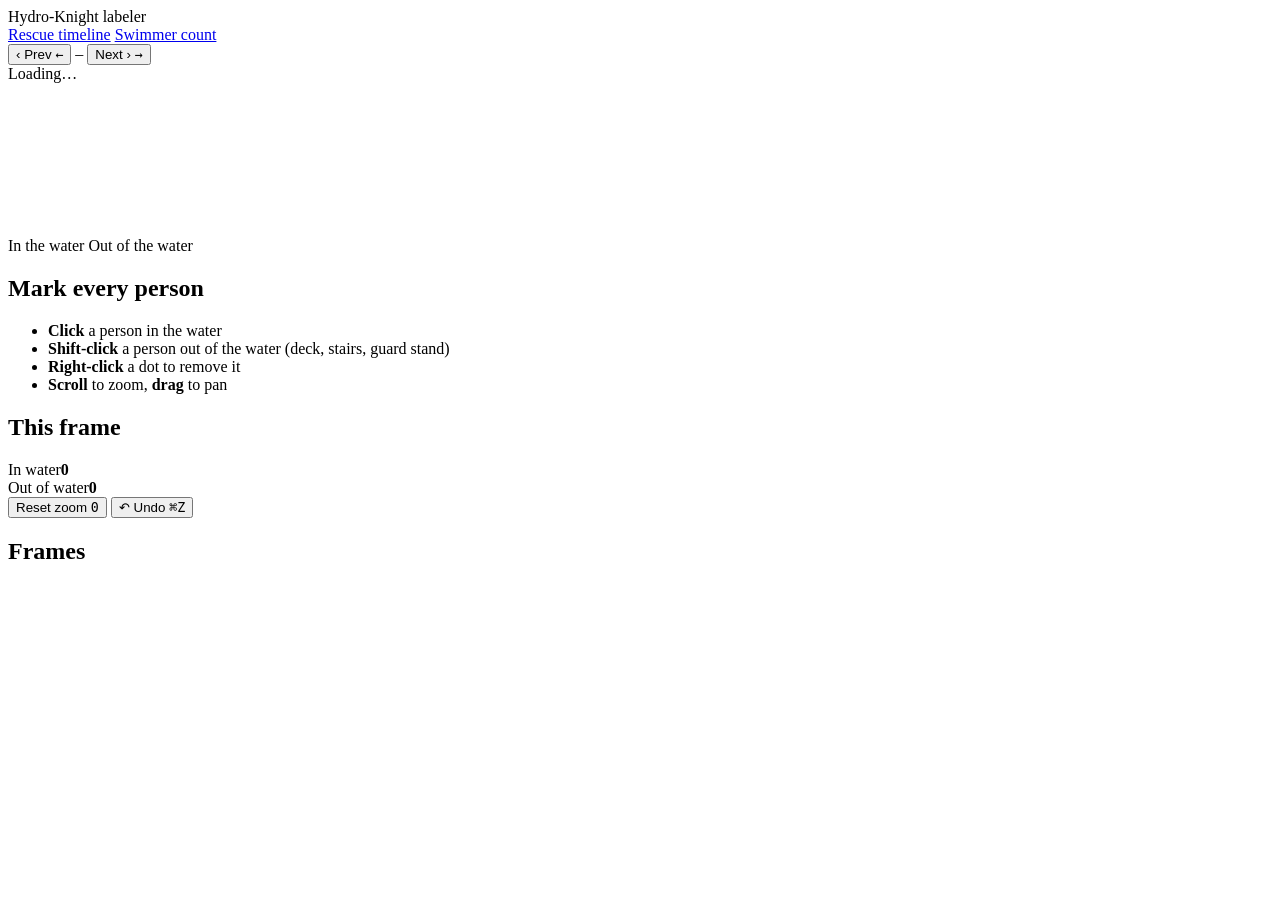
==== src/hydro_knight/annotate/static/count.html @ 7dc048e3 "Add a Swimmer count tab to the labeler for per-frame person counts The labeler now has two tabs: Res" ====
<!doctype html>
<html lang="en">
<head>
  <meta charset="utf-8">
  <meta name="viewport" content="width=device-width, initial-scale=1">
  <title>Hydro-Knight Labeler</title>
  <link rel="stylesheet" href="/static/style.css">
</head>
<body>
  <header class="topbar">
    <div class="brand">Hydro-Knight labeler</div>
    <nav class="tabs" aria-label="Labeling task">
      <a class="tab" href="/">Rescue timeline</a>
      <a class="tab active" href="/count" aria-current="page">Swimmer count</a>
    </nav>
    <div class="nav">
      <button id="prev" class="btn ghost" title="Previous frame">‹ Prev <kbd>←</kbd></button>
      <span id="counter" class="counter">–</span>
      <button id="next" class="btn ghost" title="Next frame">Next › <kbd>→</kbd></button>
    </div>
    <div id="saveState" class="pill">Loading…</div>
  </header>

  <main class="layout">
    <section class="left">
      <div class="clipline">
        <span id="clipId" class="mono"></span>
        <span id="clipNotes" class="muted"></span>
      </div>
      <div id="stage" class="stage counting">
        <div id="zoomer" class="zoomer">
          <img id="frame" alt="" draggable="false">
          <canvas id="overlay"></canvas>
        </div>
        <div id="zoomBadge" class="zoom-badge" hidden>1.0×</div>
        <div id="emptyState" class="empty-state" hidden>
          No count frames yet. Run: uv run python scripts/benchmark_pose.py frames
        </div>
      </div>
      <div class="legend">
        <span><i class="sw water"></i>In the water</span>
        <span><i class="sw deck"></i>Out of the water</span>
      </div>
    </section>

    <aside class="panel">
      <div class="card">
        <h2>Mark every person</h2>
        <ul class="keys">
          <li><b>Click</b> a person in the water</li>
          <li><b>Shift-click</b> a person out of the water (deck, stairs, guard stand)</li>
          <li><b>Right-click</b> a dot to remove it</li>
          <li><b>Scroll</b> to zoom, <b>drag</b> to pan</li>
        </ul>
      </div>

      <div class="card">
        <h2>This frame</h2>
        <div class="tally">
          <div><span class="muted">In water</span><b id="nWater">0</b></div>
          <div><span class="muted">Out of water</span><b id="nDeck">0</b></div>
        </div>
      </div>

      <div class="card tools">
        <button id="zoomReset" class="btn ghost">Reset zoom <kbd>0</kbd></button>
        <button id="undoBtn" class="btn ghost">↶ Undo <kbd>⌘Z</kbd></button>
      </div>

      <div class="card">
        <h2>Frames</h2>
        <ul id="frameList" class="frames"></ul>
      </div>
    </aside>
  </main>

  <div id="toasts" class="toasts" aria-live="polite"></div>
  <script src="/static/count.js"></script>
</body>
</html>
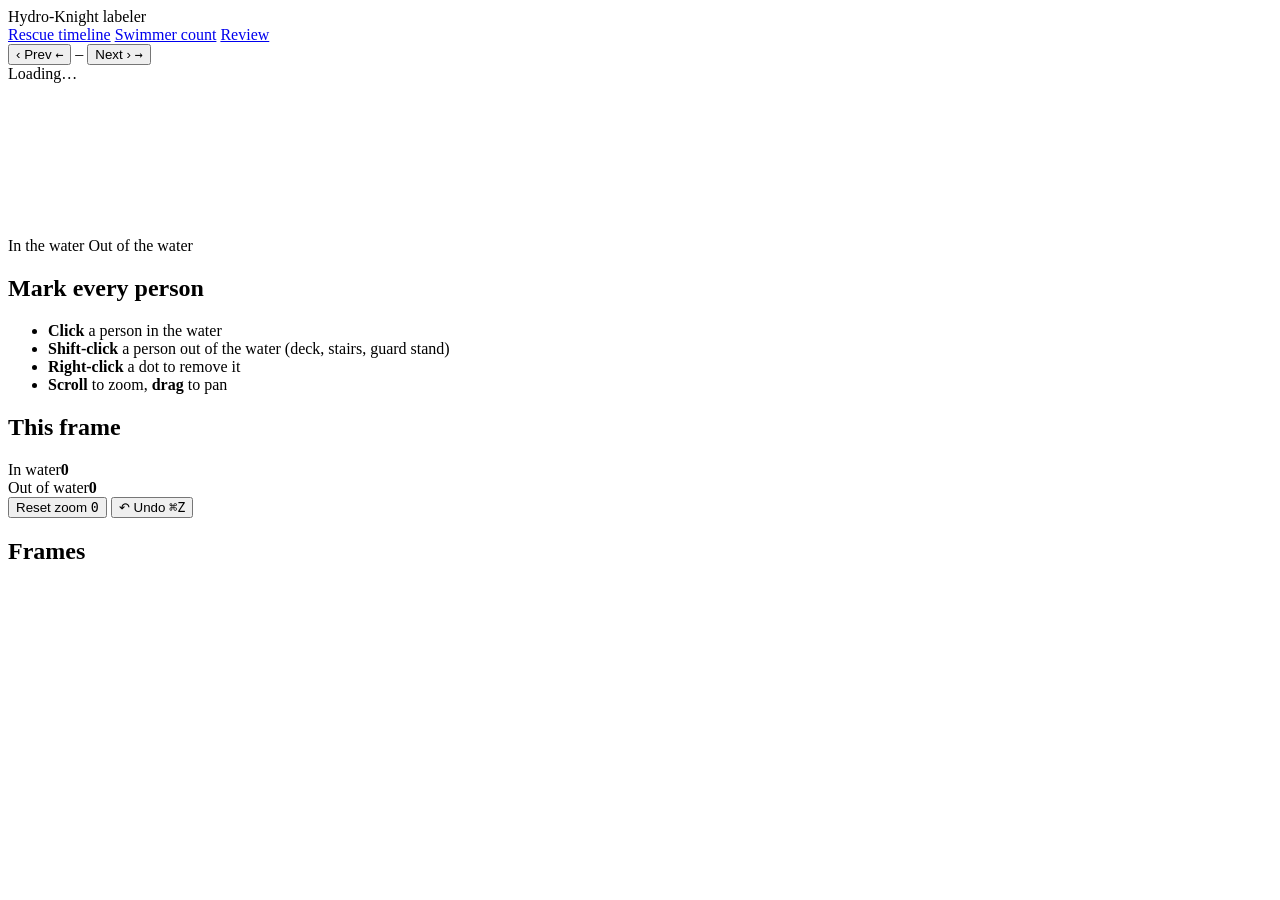
==== commit 5a637d6a: "Add a Review tab to the labeler for quick good/not-good checks of Claude's labels Plays each clip Cl" ====
--- a/src/hydro_knight/annotate/static/count.html
+++ b/src/hydro_knight/annotate/static/count.html
@@ -12,6 +12,7 @@
     <nav class="tabs" aria-label="Labeling task">
       <a class="tab" href="/">Rescue timeline</a>
       <a class="tab active" href="/count" aria-current="page">Swimmer count</a>
+      <a class="tab" href="/review">Review</a>
     </nav>
     <div class="nav">
       <button id="prev" class="btn ghost" title="Previous frame">‹ Prev <kbd>←</kbd></button>
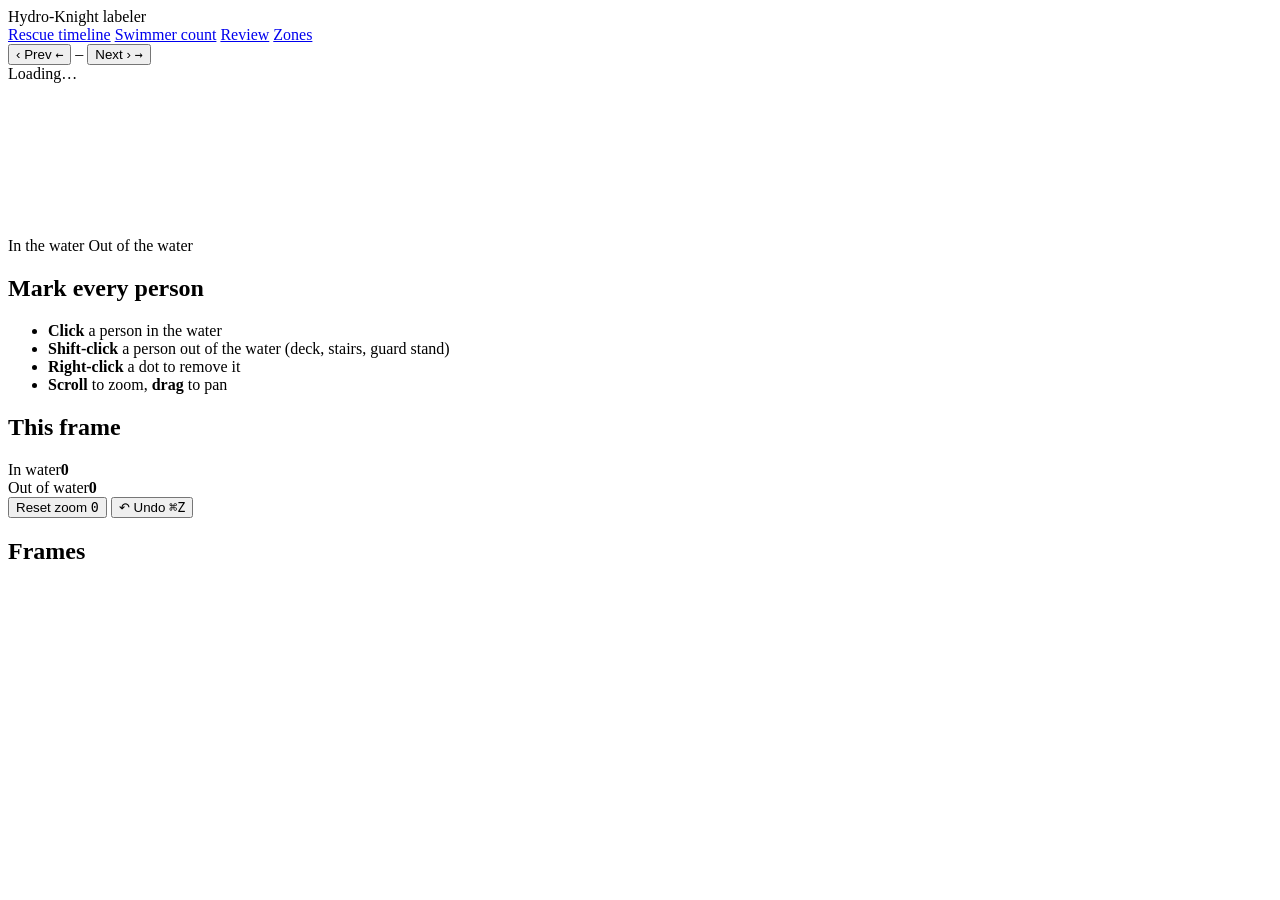
==== commit 90bfeea1: "Labeler Zones tab: draw each clip's coverage zone A real install gives every camera a zone: the wate" ====
--- a/src/hydro_knight/annotate/static/count.html
+++ b/src/hydro_knight/annotate/static/count.html
@@ -13,6 +13,7 @@
       <a class="tab" href="/">Rescue timeline</a>
       <a class="tab active" href="/count" aria-current="page">Swimmer count</a>
       <a class="tab" href="/review">Review</a>
+      <a class="tab" href="/zones">Zones</a>
     </nav>
     <div class="nav">
       <button id="prev" class="btn ghost" title="Previous frame">‹ Prev <kbd>←</kbd></button>
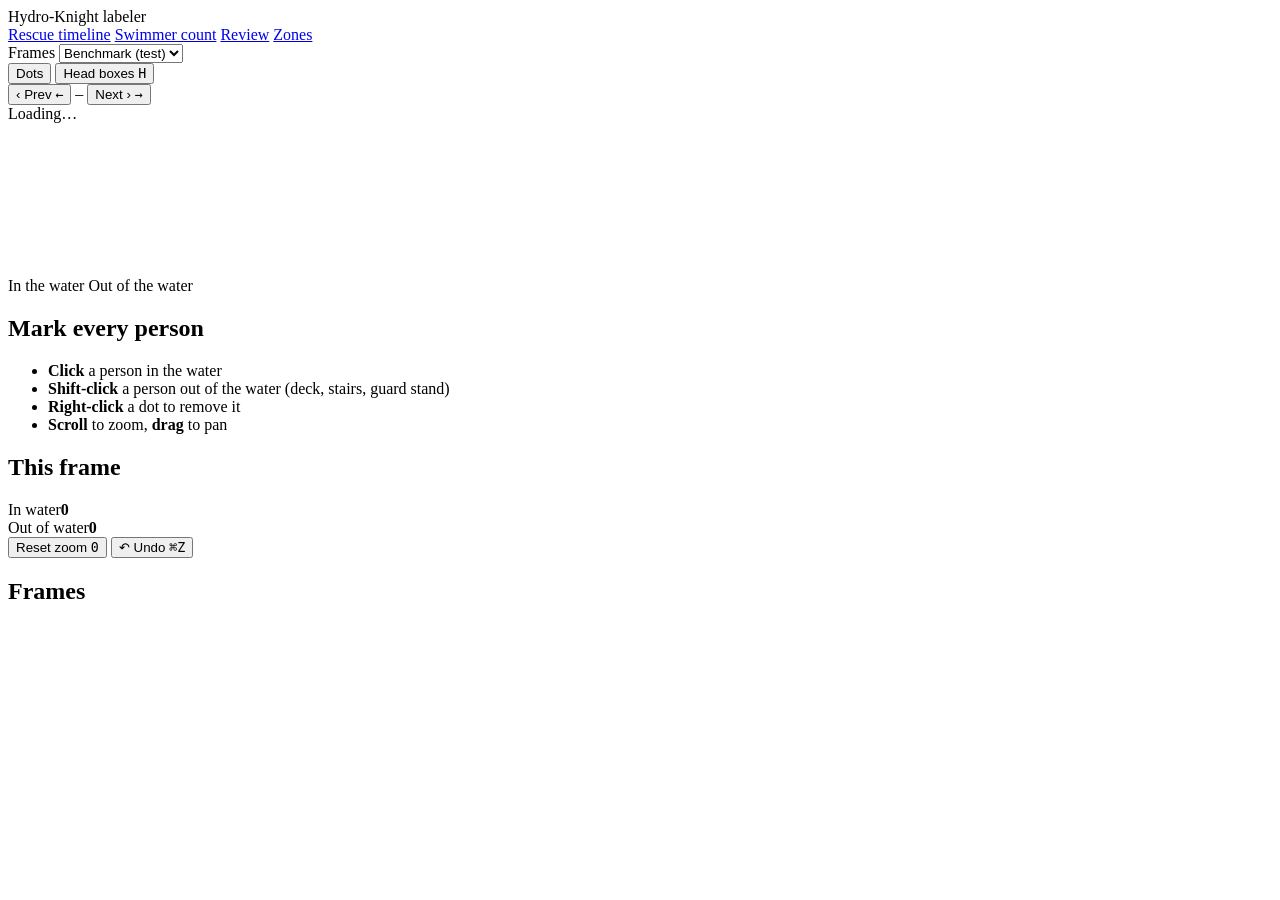
==== commit bea7a804: "Labeler: head-box mode and a head validation frame set in the Swimmer count tab Head-box mode (H) fo" ====
--- a/src/hydro_knight/annotate/static/count.html
+++ b/src/hydro_knight/annotate/static/count.html
@@ -15,6 +15,16 @@
       <a class="tab" href="/review">Review</a>
       <a class="tab" href="/zones">Zones</a>
     </nav>
+    <label class="filter">Frames
+      <select id="frameSet">
+        <option value="bench">Benchmark (test)</option>
+        <option value="val">Head validation</option>
+      </select>
+    </label>
+    <div class="modes" role="group" aria-label="What to mark">
+      <button id="modeDots" class="btn chip" title="Mark every person with a dot">Dots</button>
+      <button id="modeHeads" class="btn chip" title="Draw a box on every visible head">Head boxes <kbd>H</kbd></button>
+    </div>
     <div class="nav">
       <button id="prev" class="btn ghost" title="Previous frame">‹ Prev <kbd>←</kbd></button>
       <span id="counter" class="counter">–</span>
@@ -36,17 +46,23 @@
         </div>
         <div id="zoomBadge" class="zoom-badge" hidden>1.0×</div>
         <div id="emptyState" class="empty-state" hidden>
-          No count frames yet. Run: uv run python scripts/benchmark_pose.py frames
+          No count frames yet. Run: uv run hydroknight benchmark pose frames
         </div>
       </div>
-      <div class="legend">
+      <div class="legend" data-mode="dots">
         <span><i class="sw water"></i>In the water</span>
         <span><i class="sw deck"></i>Out of the water</span>
+      </div>
+      <div class="legend" data-mode="heads" hidden>
+        <span><i class="sw box head-water"></i>Head in the water</span>
+        <span><i class="sw box head-deck"></i>Head out of the water</span>
+        <span><i class="sw no-head"></i>Person, no head visible</span>
+        <span>Dashed: a model's suggestion, not yet reviewed</span>
       </div>
     </section>
 
     <aside class="panel">
-      <div class="card">
+      <div class="card" data-mode="dots">
         <h2>Mark every person</h2>
         <ul class="keys">
           <li><b>Click</b> a person in the water</li>
@@ -55,12 +71,33 @@
           <li><b>Scroll</b> to zoom, <b>drag</b> to pan</li>
         </ul>
       </div>
+      <div class="card" data-mode="heads" hidden>
+        <h2>Box every visible head</h2>
+        <ul class="keys">
+          <li><b>Drag</b> across a head in the water</li>
+          <li><b>Shift-drag</b> a head out of the water</li>
+          <li><b>Alt-click</b> a person whose head isn't visible (don't guess)</li>
+          <li>Skip anything you're not sure is a person</li>
+          <li><b>Right-click</b> a box or mark to remove it</li>
+          <li><b>Scroll</b> to zoom, <b>space-drag</b> to pan</li>
+          <li><b>R</b> marks the frame reviewed once every box is right</li>
+        </ul>
+      </div>
 
       <div class="card">
         <h2>This frame</h2>
-        <div class="tally">
+        <div class="tally" data-mode="dots">
           <div><span class="muted">In water</span><b id="nWater">0</b></div>
           <div><span class="muted">Out of water</span><b id="nDeck">0</b></div>
+        </div>
+        <div data-mode="heads" hidden>
+          <div class="tally tally3">
+            <div><span class="muted">Heads in water</span><b id="nHeadWater">0</b></div>
+            <div><span class="muted">Out of water</span><b id="nHeadDeck">0</b></div>
+            <div><span class="muted">No head visible</span><b id="nNoHead">0</b></div>
+          </div>
+          <p id="reviewState" class="muted review-state">Not reviewed</p>
+          <button id="reviewBtn" class="btn">Mark reviewed <kbd>R</kbd></button>
         </div>
       </div>
 
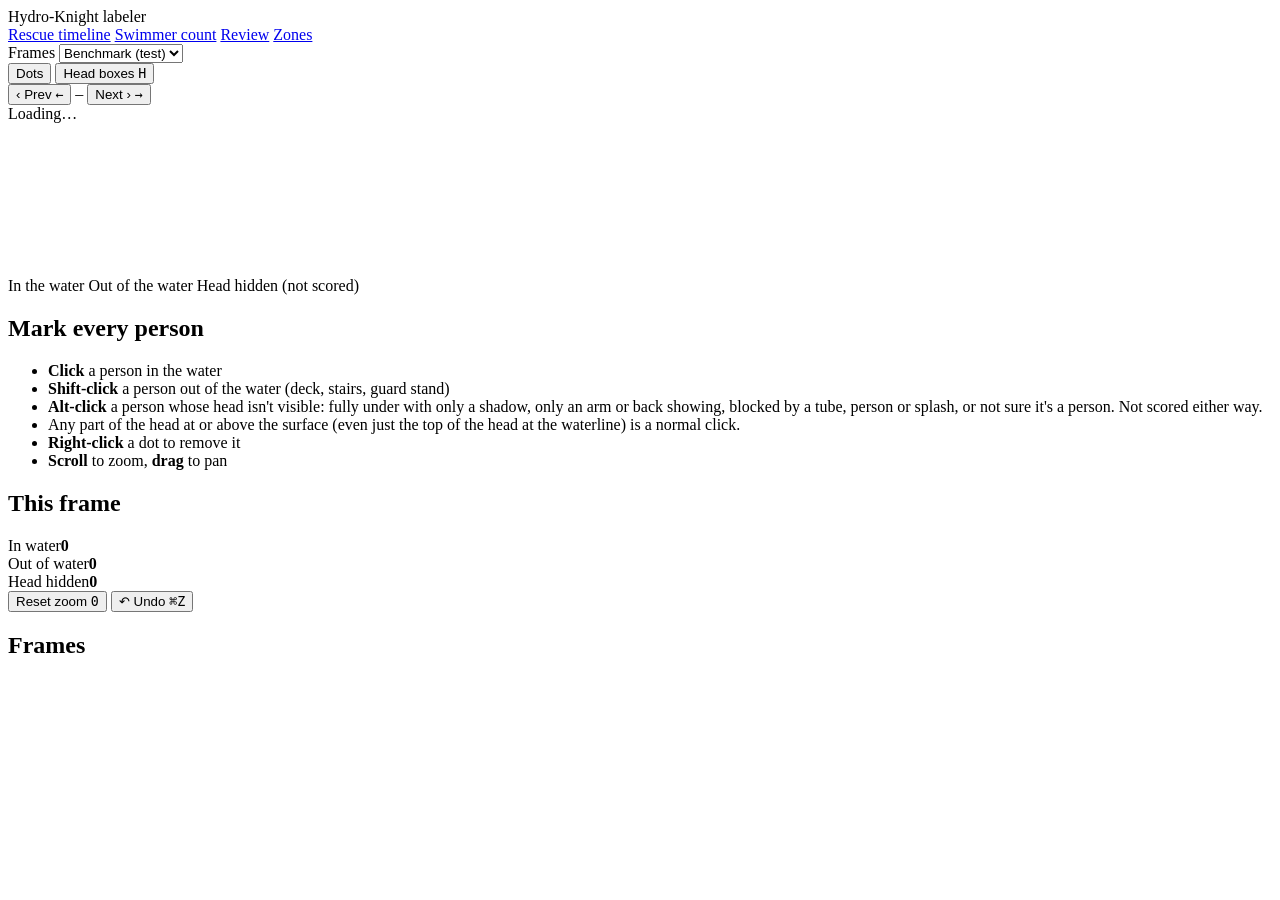
==== commit 34d0e0b4: "Labeler: hidden dots for heads that aren't visible; 12 dot-labelled validation frames Alt-click in d" ====
--- a/src/hydro_knight/annotate/static/count.html
+++ b/src/hydro_knight/annotate/static/count.html
@@ -52,6 +52,7 @@
       <div class="legend" data-mode="dots">
         <span><i class="sw water"></i>In the water</span>
         <span><i class="sw deck"></i>Out of the water</span>
+        <span><i class="sw no-head"></i>Head hidden (not scored)</span>
       </div>
       <div class="legend" data-mode="heads" hidden>
         <span><i class="sw box head-water"></i>Head in the water</span>
@@ -67,6 +68,11 @@
         <ul class="keys">
           <li><b>Click</b> a person in the water</li>
           <li><b>Shift-click</b> a person out of the water (deck, stairs, guard stand)</li>
+          <li><b>Alt-click</b> a person whose head isn't visible: fully under with only a shadow,
+            only an arm or back showing, blocked by a tube, person or splash, or not sure
+            it's a person. Not scored either way.</li>
+          <li>Any part of the head at or above the surface (even just the top of the head at
+            the waterline) is a normal click.</li>
           <li><b>Right-click</b> a dot to remove it</li>
           <li><b>Scroll</b> to zoom, <b>drag</b> to pan</li>
         </ul>
@@ -86,9 +92,10 @@
 
       <div class="card">
         <h2>This frame</h2>
-        <div class="tally" data-mode="dots">
+        <div class="tally tally3" data-mode="dots">
           <div><span class="muted">In water</span><b id="nWater">0</b></div>
           <div><span class="muted">Out of water</span><b id="nDeck">0</b></div>
+          <div><span class="muted">Head hidden</span><b id="nHidden">0</b></div>
         </div>
         <div data-mode="heads" hidden>
           <div class="tally tally3">
